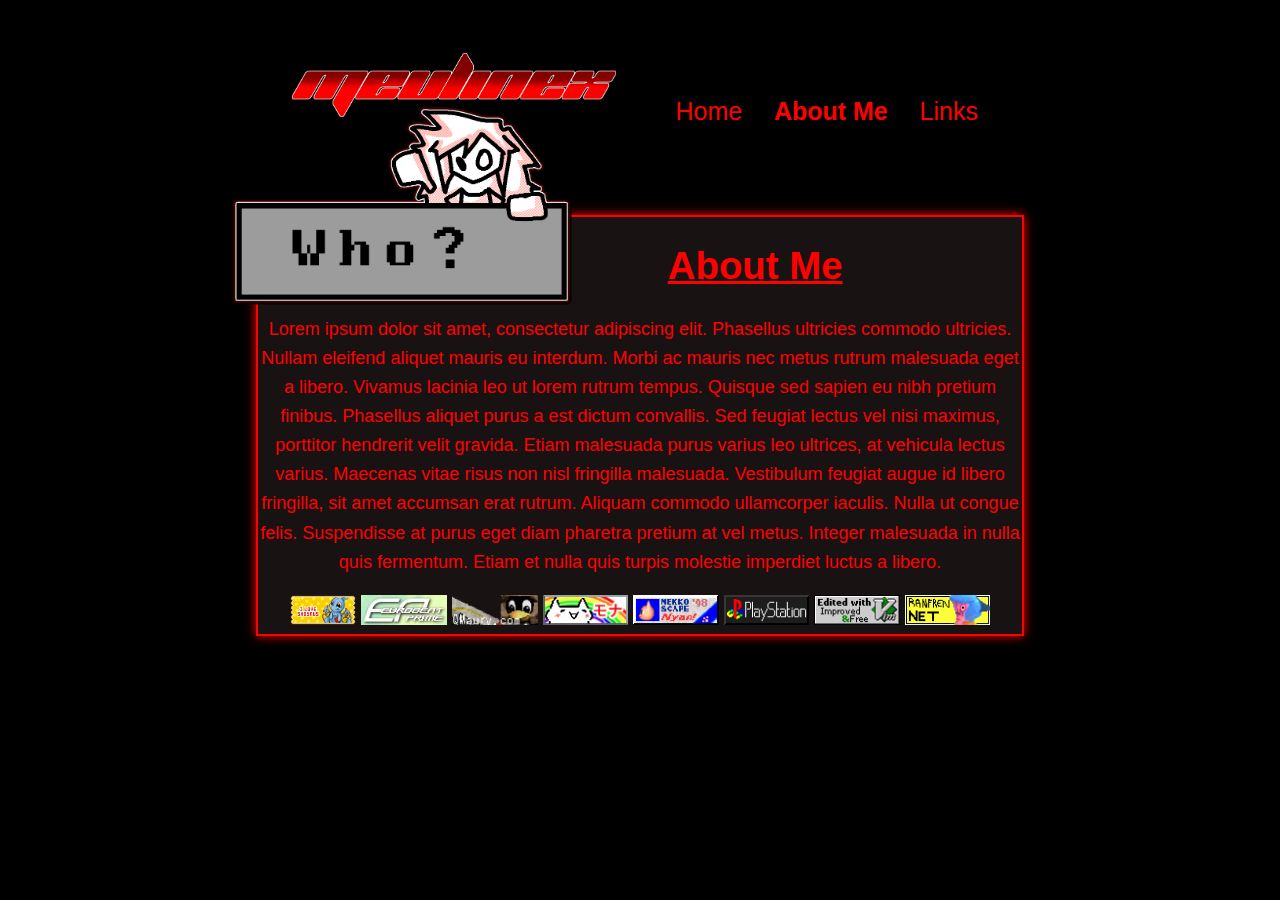
==== about.html @ be8e9f40 "Add files via upload" ====
<!DOCTYPE html>
<html lang="en" dir="ltr">
<head>
        <meta http-equiv="content-type" content="text/html; charset=UTF-8">
        <meta charset="utf-8">
        <title>About</title>
        <link href="style.css" rel="stylesheet" type="text/css" media="all">
        <link rel="icon" type="image/png" href="imgs/favicon.png">
        <meta name="viewport" content="width=device-width, initial-scale=1">
        <meta property="og:title" content="Meulinex" />
        <meta property="og:url" content="https://meulinex.neocities.org/" />
        <style>
        </style>
</head>
        <body align="center"  >
                <div id="menu" margin-top="50px" class="container">
                    <div class="block">
                        <!-- nav bar begins -->
                            <img src="imgs/logo.png" height="70">
            &emsp;&emsp;<a href="index.html" style="color:red; font-size:25px">Home</a>
            <a href="about.html" style="color:red; font-size:25px"><b>About Me</b></a>
                                <a href="links.html" style="color:red; font-size:25px">Links</a>
                        <!-- nav bar ends -->
                    </div>
                </div>
                <!-- post box image -->
                 <img src="imgs/meulibox2aboutme.png" height="200"  margin-bottom="90em" align="left"  class="side-image" />


                        <div class="post">
                            <div align="center" >
                            <!-- post title here -->
                                <h1>&emsp;&emsp;&emsp;&emsp;&emsp;&emsp;<u>About Me</u></h1>
                            <!-- post tile ends -->
                            </div>

                            <div style="font-size:18px">
                                <!-- post body here -->
                                <p>
                                Lorem ipsum dolor sit amet, consectetur adipiscing elit. Phasellus ultricies commodo ultricies. Nullam eleifend aliquet mauris eu interdum. Morbi ac mauris nec metus rutrum malesuada eget a libero. Vivamus lacinia leo ut lorem rutrum tempus. Quisque sed sapien eu nibh pretium finibus. Phasellus aliquet purus a est dictum convallis. Sed feugiat lectus vel nisi maximus, porttitor hendrerit velit gravida. Etiam malesuada purus varius leo ultrices, at vehicula lectus varius. Maecenas vitae risus non nisl fringilla malesuada. Vestibulum feugiat augue id libero fringilla, sit amet accumsan erat rutrum. Aliquam commodo ullamcorper iaculis. Nulla ut congue felis. Suspendisse at purus eget diam pharetra pretium at vel metus. Integer malesuada in nulla quis fermentum. Etiam et nulla quis turpis molestie imperdiet luctus a libero.
                                </p>
                        </div>
                        <div>
                            <!-- banners begin -->
                            <img src="imgs/banners/BUT.gif" height="30" />
                            <img src="imgs/banners/eurobeat.jpg" height="30" />
                            <a href="https://qmaury.com" target="new" ><img src="imgs/banners/qmaury.gif" height="30" /></a>
                            <img src="imgs/banners/monar.jpg" height="30" />
                            <img src="imgs/banners/neko.gif" height="30" />
                            <img src="imgs/banners/psbutton.gif" height="30" />
                            <img src="imgs/banners/vim.gif" height="30" />
                            <img src="imgs/banners/ranfren.gif" height="30" />
                            <!-- banners end -->

                        <!-- post body ends -->
                        </div>

        </body>
</html>
---- style.css ----
.container {
  position: relative;
}

.side-image {
  float:left;
  margin-left: -25px;
  position: relative;
  top:90px;
}

/* Bottom right text */
.text-block {
  position: absolute;
  bottom: 20px;
  right: 20px;
  background-color: black;
  color: white;
  padding-left: 20px;
  padding-right: 20px;
}


#img {
  position: relative;
  top:-90px;
}


#main-container {
  background-color: lightGray;
  border: 2px solid red;
}
.post {
  margin-top: -50em;
  background-color: #181212;
  border: 2px solid red;
  text-align: center;
  clear: left;
  box-shadow: 0px 0px 10px red; 
}

.post h4 {
  text-align: center;
}

table, th, td {
  border: 1px solid red;
}

.column {
  float: left;
  width: 25%;
}
.column2 {
  float: left;
  width: 50%;
}

.row:after {
  content: "";
  display: table;
  clear: both;
}

ul.no-bullets {
  list-style-type: none;
  padding: 0;
  margin: 0;
}
	a:link {color:red;
	}
	a:visited {color:red;
	}
	a:active {color:red;
	}
	a:hover {color:red;}
	a {text-decoration:none}

body{
        color:red;
        background-color:#000000;
        margin:1em auto;
        max-width:40em;
        padding:0 .62em;
        font:1.2em/1.62 sans-serif;
}
h1,h2,h3 {
        line-height:1.2;
}
@media print{
        body{
                max-width:none
        }
}
#nav {
        float: left;
        margin: 0 1px 0 0;
        padding: 1em 0;
        border-right: 1px dotted #ccc;
        width: 200px;
}
#menu {
        line-height:0px;
	clear: both;
	color: #000000;
	overflow: hidden;
	background-color: #000000;
        margin-top: 50px;
        margin-bottom: -105px;
	padding: 0ex;
}

#menu a {
	padding: 0.5ex 1ex;
	color: #fff;
}

#menu a:hover {
	background-color: #000000;
}
#images {
    white-space: nowrap;
}
ul {
  white-space: nowrap;
}

ul, li {
  list-style: none;
  display: inline;
}
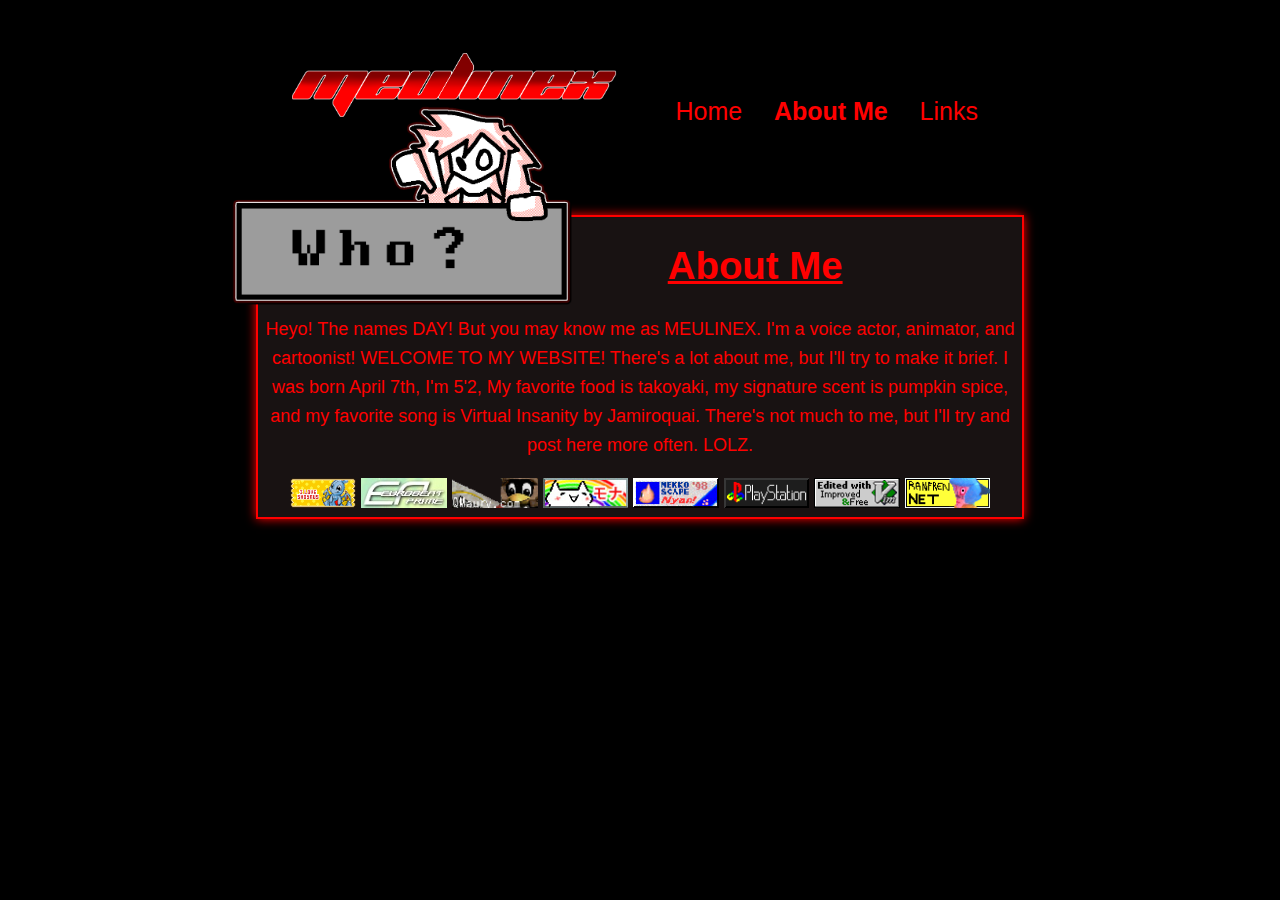
==== commit b14f4f39: "Update about.html" ====
--- a/about.html
+++ b/about.html
@@ -37,7 +37,7 @@
                             <div style="font-size:18px">
                                 <!-- post body here -->
                                 <p>
-                                Lorem ipsum dolor sit amet, consectetur adipiscing elit. Phasellus ultricies commodo ultricies. Nullam eleifend aliquet mauris eu interdum. Morbi ac mauris nec metus rutrum malesuada eget a libero. Vivamus lacinia leo ut lorem rutrum tempus. Quisque sed sapien eu nibh pretium finibus. Phasellus aliquet purus a est dictum convallis. Sed feugiat lectus vel nisi maximus, porttitor hendrerit velit gravida. Etiam malesuada purus varius leo ultrices, at vehicula lectus varius. Maecenas vitae risus non nisl fringilla malesuada. Vestibulum feugiat augue id libero fringilla, sit amet accumsan erat rutrum. Aliquam commodo ullamcorper iaculis. Nulla ut congue felis. Suspendisse at purus eget diam pharetra pretium at vel metus. Integer malesuada in nulla quis fermentum. Etiam et nulla quis turpis molestie imperdiet luctus a libero.
+                                Heyo! The names DAY! But you may know me as MEULINEX. I'm a voice actor, animator, and cartoonist! WELCOME TO MY WEBSITE! There's a lot about me, but I'll try to make it brief. I was born April 7th, I'm 5'2, My favorite food is takoyaki, my signature scent is pumpkin spice, and my favorite song is Virtual Insanity by Jamiroquai. There's not much to me, but I'll try and post here more often. LOLZ.
                                 </p>
                         </div>
                         <div>
